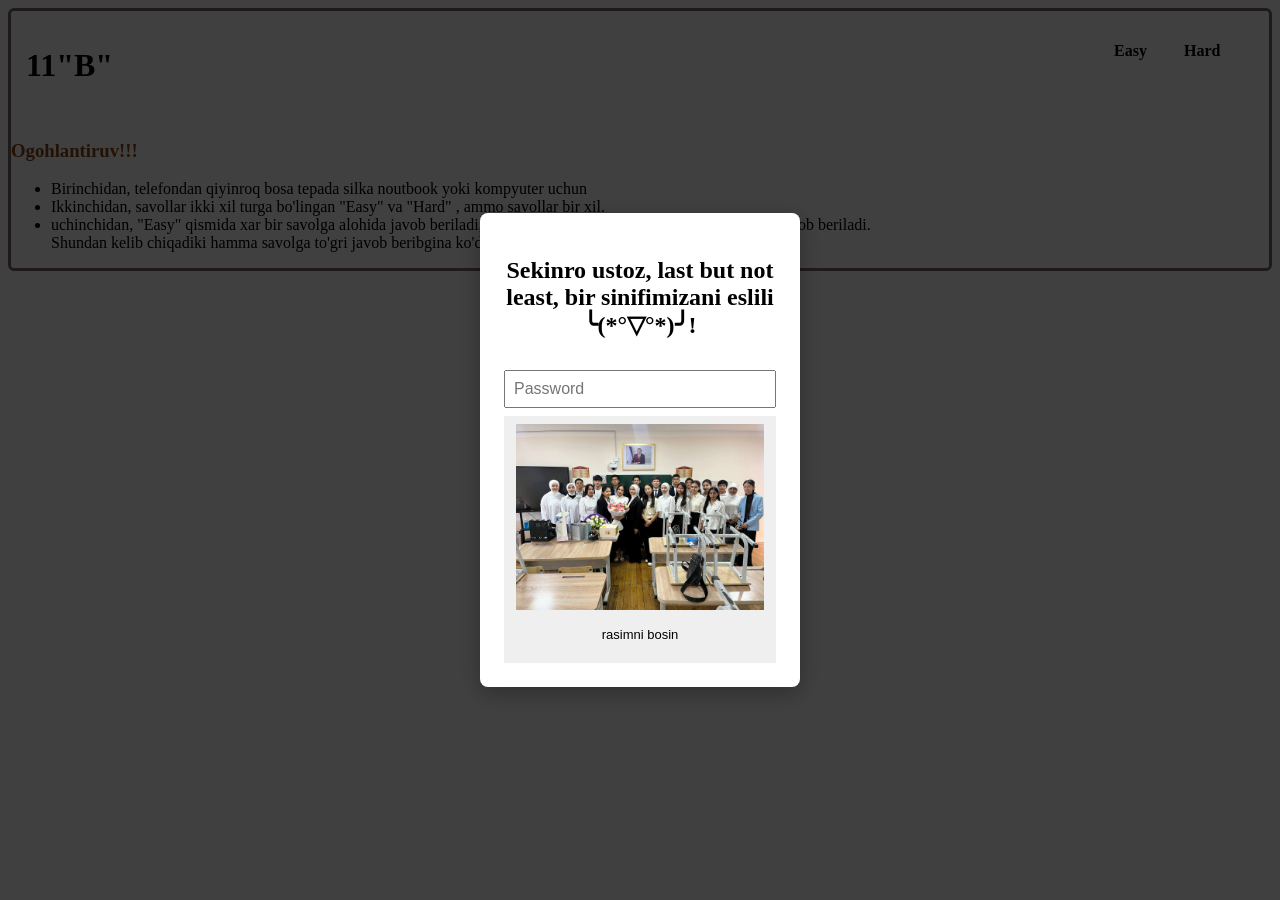
==== index.html @ b78b45be "Add files via upload" ====
<!DOCTYPE html>
<html lang="en">
<head>
  <meta charset="UTF-8">
  <meta name="viewport" content="width=device-width, initial-scale=1.0">
  <title>step-4</title>
  <link rel="stylesheet" href="main.css">
  <style>
    #pw-overlay{position:fixed;inset:0;background:rgba(0,0,0,0.75);display:flex;align-items:center;justify-content:center;z-index:9999}
    #pw-box{background:#fff;padding:24px;border-radius:8px;max-width:320px;width:90%;box-shadow:0 6px 24px rgba(0,0,0,0.3);text-align:center}
    #pw-box input{width:100%;padding:8px;margin-top:12px;margin-bottom:8px;font-size:16px}
    #pw-box button{padding:8px 12px;font-size:16px}
  </style>
</head>
<body>
  <div id="pw-overlay" aria-hidden="false">
    <div id="pw-box" role="dialog" aria-modal="true" aria-labelledby="pw-title">
      <h2 id="pw-title">Sekinro ustoz, last but not least, bir sinifimizani eslili ╰(*°▽°*)╯!</h2>
      <form id="pw-form">
        <input id="pw-input" type="password" placeholder="Password"autocomplete="current-password" required />
        <div>
          <button class="clasmates" type="submit"><img src="photo_2025-09-30_08-03-42.jpg" alt="internetiz ishlamayapti"> <p class="mini">rasimni bosin</p></button>
        </div>
      </form>
    </div>
  </div>

  <script>
    (function(){
      const PASSWORD = 'A+'; 
      const overlay = document.getElementById('pw-overlay');
      const form = document.getElementById('pw-form');
      const input = document.getElementById('pw-input');
      form.addEventListener('submit', function(e){
        e.preventDefault();
        if(input.value === PASSWORD){
          overlay.style.display = 'none';
        } else {
          input.value = '';
          input.focus();
          alert('Incorrect password');
        }
      });

      document.addEventListener('focus', function(ev){
        if(overlay.style.display !== 'none' && !overlay.contains(ev.target)) ev.stopPropagation();
      }, true);
    })();
  </script>
  


    <div class="main-header">
      <div class="header">
        <h1 class="header-title">11"B"</h1>
        <ul class="header-list">
          <li class="header-list-items"><a class="header-list-items-link" href="Easy.html"><strong>Easy</strong></a></li>
          <li class="header-list-items"><a class="header-list-items-link" href="Hard.html"><strong>Hard</strong></a></li>
        </ul>
      </div>

         <Div>
          <h3 class="header-h3">Ogohlantiruv!!!</h3>
          <p class="text-link"></p>
          <ul>
            <li>Birinchidan, telefondan qiyinroq bosa tepada silka noutbook yoki kompyuter uchun</li>
            <li>Ikkinchidan, savollar ikki xil turga bo'lingan "Easy" va "Hard" , ammo savollar bir xil.</li>
            <li>uchinchidan, "Easy" qismida xar bir savolga alohida javob beriladi, "Hard" qismida esa barcha savollarga bittada javob beriladi. <br>
              Shundan kelib chiqadiki hamma savolga to'gri javob beribgina ko'd qo'lga kiritasiz.</li>
          </ul>
        </Div>
      </div>
  
</body>
</html>
---- main.css ----
* {
  box-sizing: border-box;
}

a {
  text-decoration: none;
}

img {
  max-width: 100%;
}

.clasmates {
  border: none;
}

.mini {
  font-size: small;
}


.main-header {
  border: 3px solid rgb(122, 104, 104);
  border-radius: 6px;
}

.header {
  display: flex;
  justify-content: space-between;
  padding-top: 30px;
  padding-bottom: 20px;
  padding-left: 25px;
  padding-right: 25px;
}

.header-title {
  width: 170px;
  align-content: center;
  transition: transform 0.5s ease;
}
.header-title:hover {
  transform: scale(1.2);
}

.header-list {
  list-style: none;
  justify-content: space-between;
  display: flex;
}

.header-list-items {
  width: 70px;
  transition: color 0.5s ease;
  transition: transform 0.5s ease;
}
.header-list-items:hover {
  transform: scale(1.2);
}
.header-title:active {
  color: aqua;
}

.header-list-items-link {
  list-style: none;
  color: black;
}

.header-h3 {
  color: saddlebrown;
}

.question {
  background-color: #f9f9f9;
  border: 1px solid #ddd;
  padding: 20px;
  margin-bottom: 20px;
}

.list { 
  list-style: none;
}

.header {
  display: flex;
  padding: 15px;
}

.container-list {
    list-style: none;
    display: flex;
    text-align: right;
}

.container-items {
  width: 70px;
}

.container-items-link {
  color: black;
}
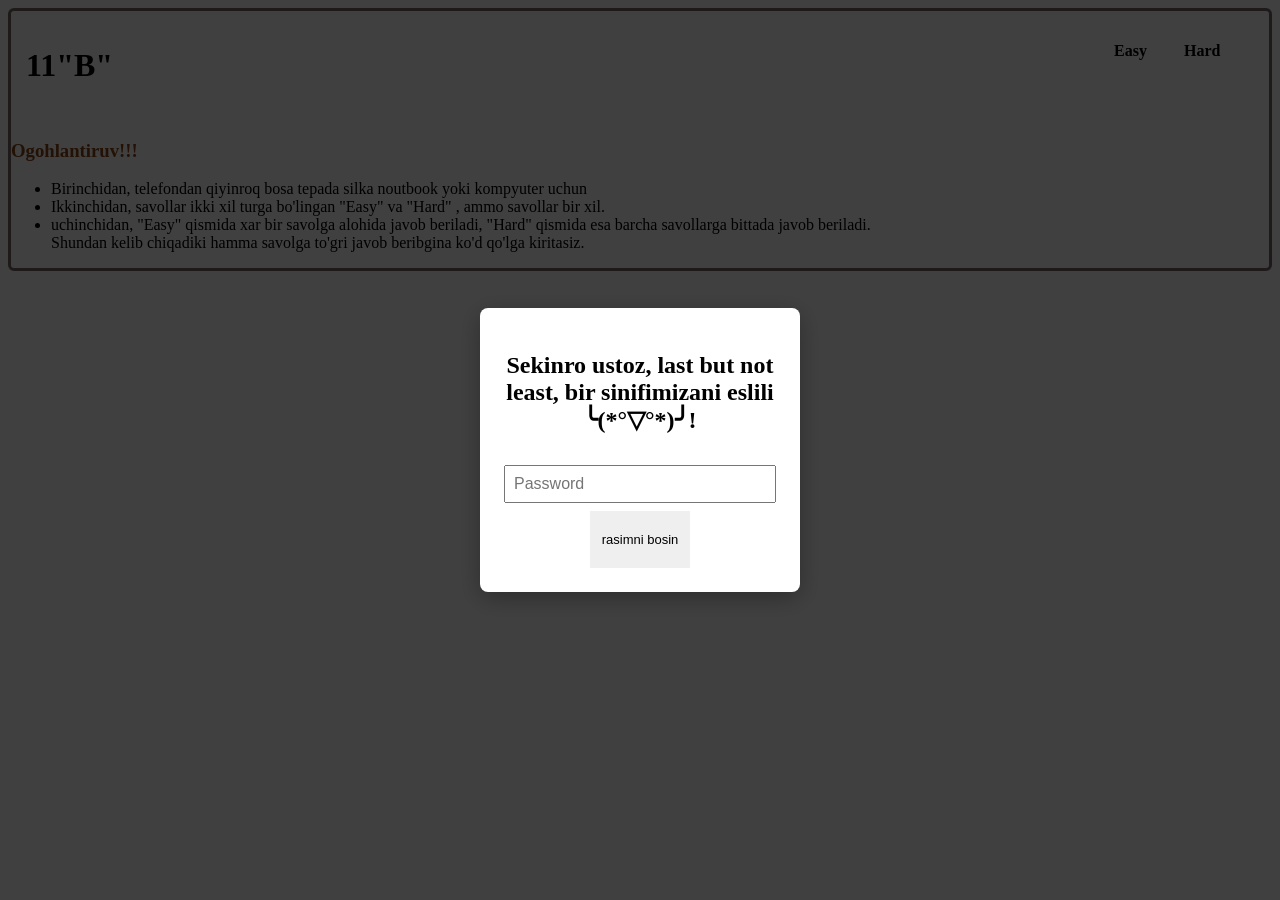
==== commit c29dbe9f: "Update index.html" ====
--- a/index.html
+++ b/index.html
@@ -19,7 +19,7 @@
       <form id="pw-form">
         <input id="pw-input" type="password" placeholder="Password"autocomplete="current-password" required />
         <div>
-          <button class="clasmates" type="submit"><img src="photo_2025-09-30_08-03-42.jpg" alt="internetiz ishlamayapti"> <p class="mini">rasimni bosin</p></button>
+          <button class="clasmates" type="submit"><p class="mini">rasimni bosin</p></button>
         </div>
       </form>
     </div>
@@ -27,8 +27,8 @@
 
   <script>
     (function(){
-      const PASSWORD = 'A+'; 
-      const overlay = document.getElementById('pw-overlay');
+      const PASSWORD = 'The united classmates of high school'; 
+      const overlay = document.getElementById('pw-overlay')
       const form = document.getElementById('pw-form');
       const input = document.getElementById('pw-input');
       form.addEventListener('submit', function(e){
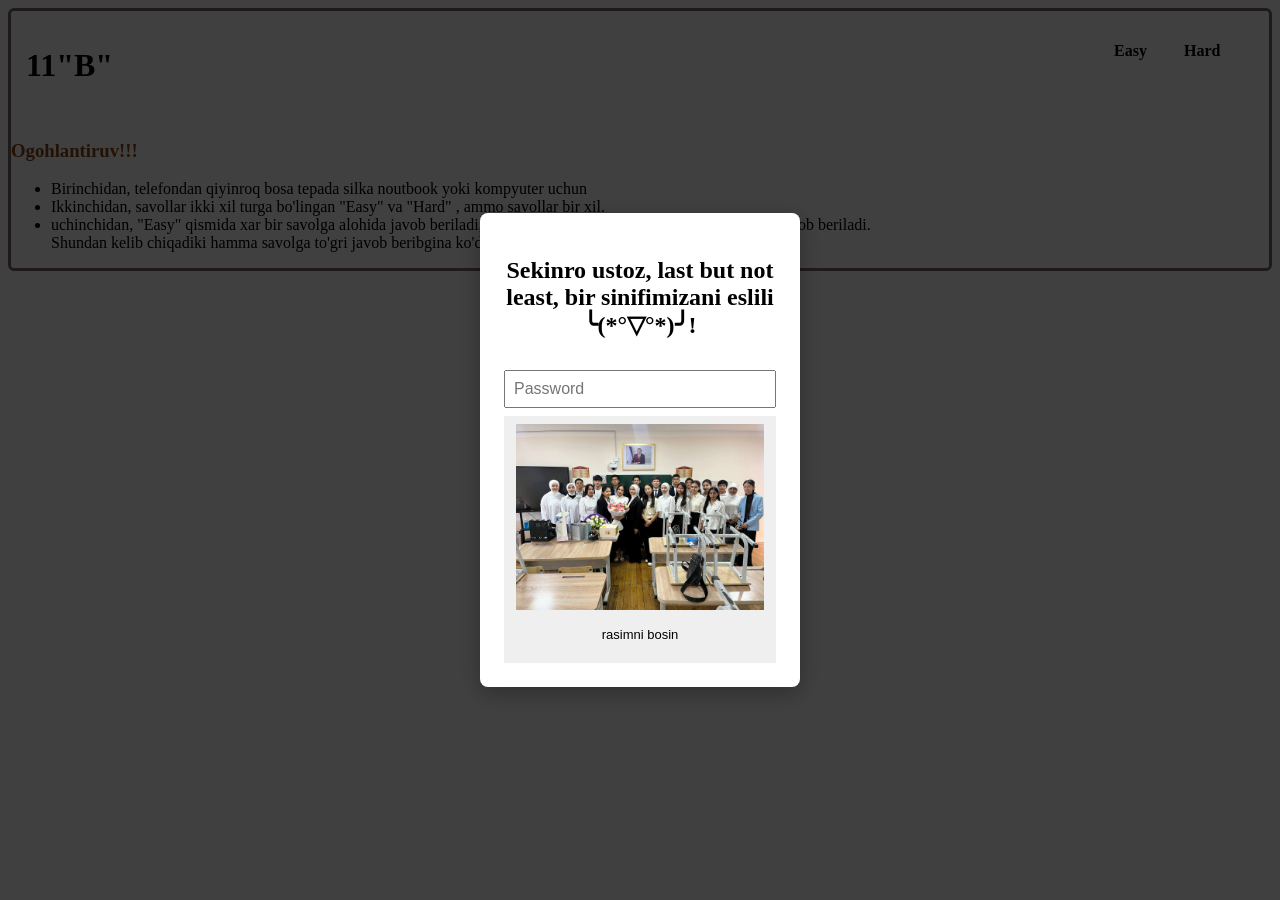
==== commit 039ce3ee: "Fix HTML structure and update password logic" ====
--- a/index.html
+++ b/index.html
@@ -19,7 +19,7 @@
       <form id="pw-form">
         <input id="pw-input" type="password" placeholder="Password"autocomplete="current-password" required />
         <div>
-          <button class="clasmates" type="submit"><p class="mini">rasimni bosin</p></button>
+          <button class="clasmates" type="submit"><img src="photo_2025-09-30_08-03-42.jpg" alt="internetiz ishlamayapti"> <p class="mini">rasimni bosin</p></button>
         </div>
       </form>
     </div>
@@ -27,8 +27,8 @@
 
   <script>
     (function(){
-      const PASSWORD = 'The united classmates of high school'; 
-      const overlay = document.getElementById('pw-overlay')
+      const PASSWORD = 'A+'; 
+      const overlay = document.getElementById('pw-overlay');
       const form = document.getElementById('pw-form');
       const input = document.getElementById('pw-input');
       form.addEventListener('submit', function(e){
@@ -72,4 +72,4 @@
       </div>
   
 </body>
-</html>+</html>
